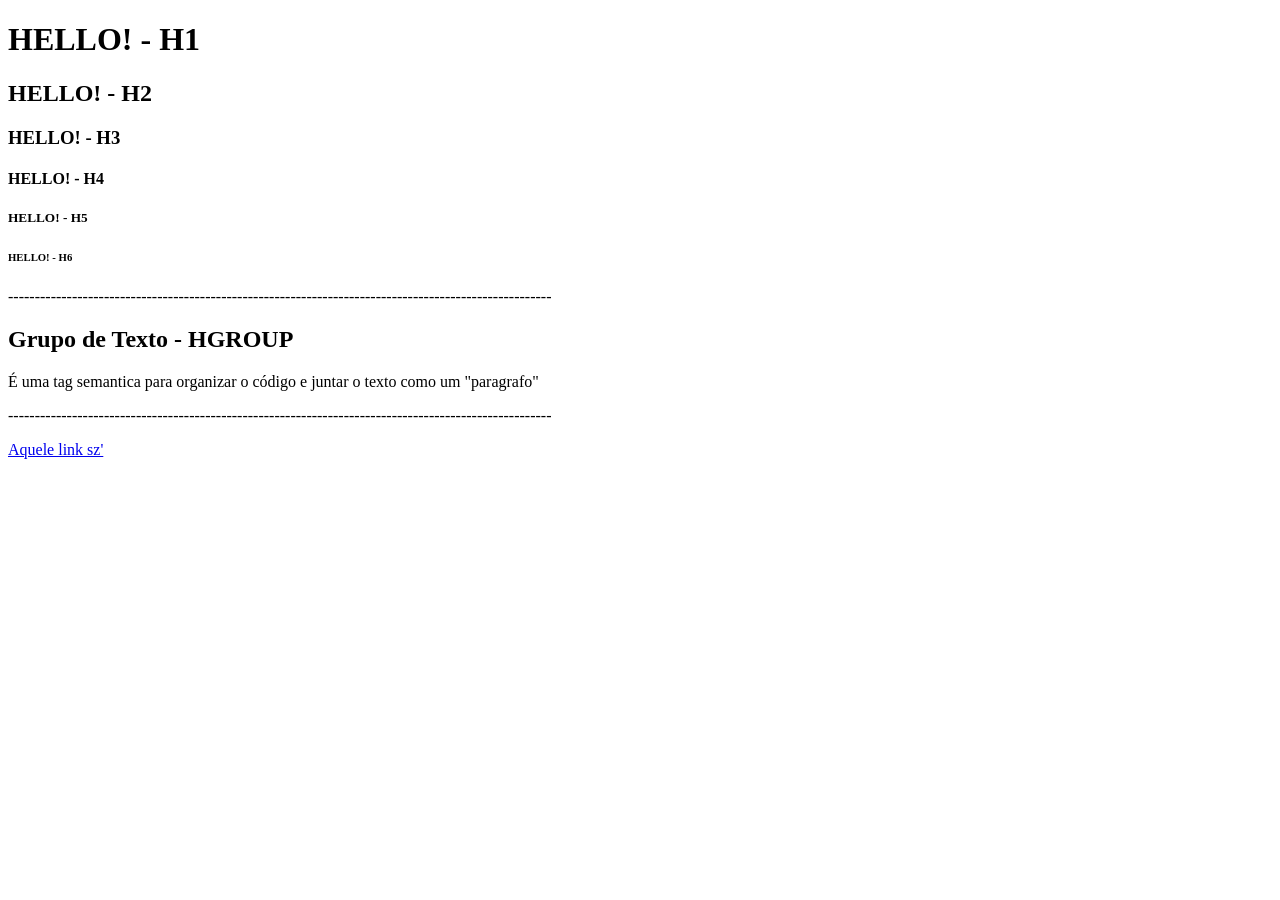
==== AULA 01 - HTML/Index.html @ 1bc3bd78 "Hello!" ====
<!DOCTYPE html>
<html lang="pt-br">
<head>
    <meta charset="utf-8" />
    <meta name="viewport" content="width=device-width" />
    <title>HTML 101</title>
</head>
<body>
    <!-- Tags de Títulos -->
    <h1>HELLO! - H1</h1>
    <h2>HELLO! - H2</h2>
    <h3>HELLO! - H3</h3>
    <h4>HELLO! - H4</h4>
    <h5>HELLO! - H5</h5>
    <h6>HELLO! - H6</h6>

<p>------------------------------------------------------------------------------------------------------</p>

    <!-- Grupo de Texto -->
     <hgroup>
        <h2>Grupo de Texto - HGROUP</h2>
        <p>É uma tag semantica para organizar o código e juntar o texto como um "paragrafo"</p>
     </hgroup>

<p>------------------------------------------------------------------------------------------------------</p>

     <!-- Tags A -->
      <a href="https://www.google.com/?hl=pt_BR" target="_blank">Aquele link sz'</a>  <!-- Link para página externa-->
      
      

</body>
</html>
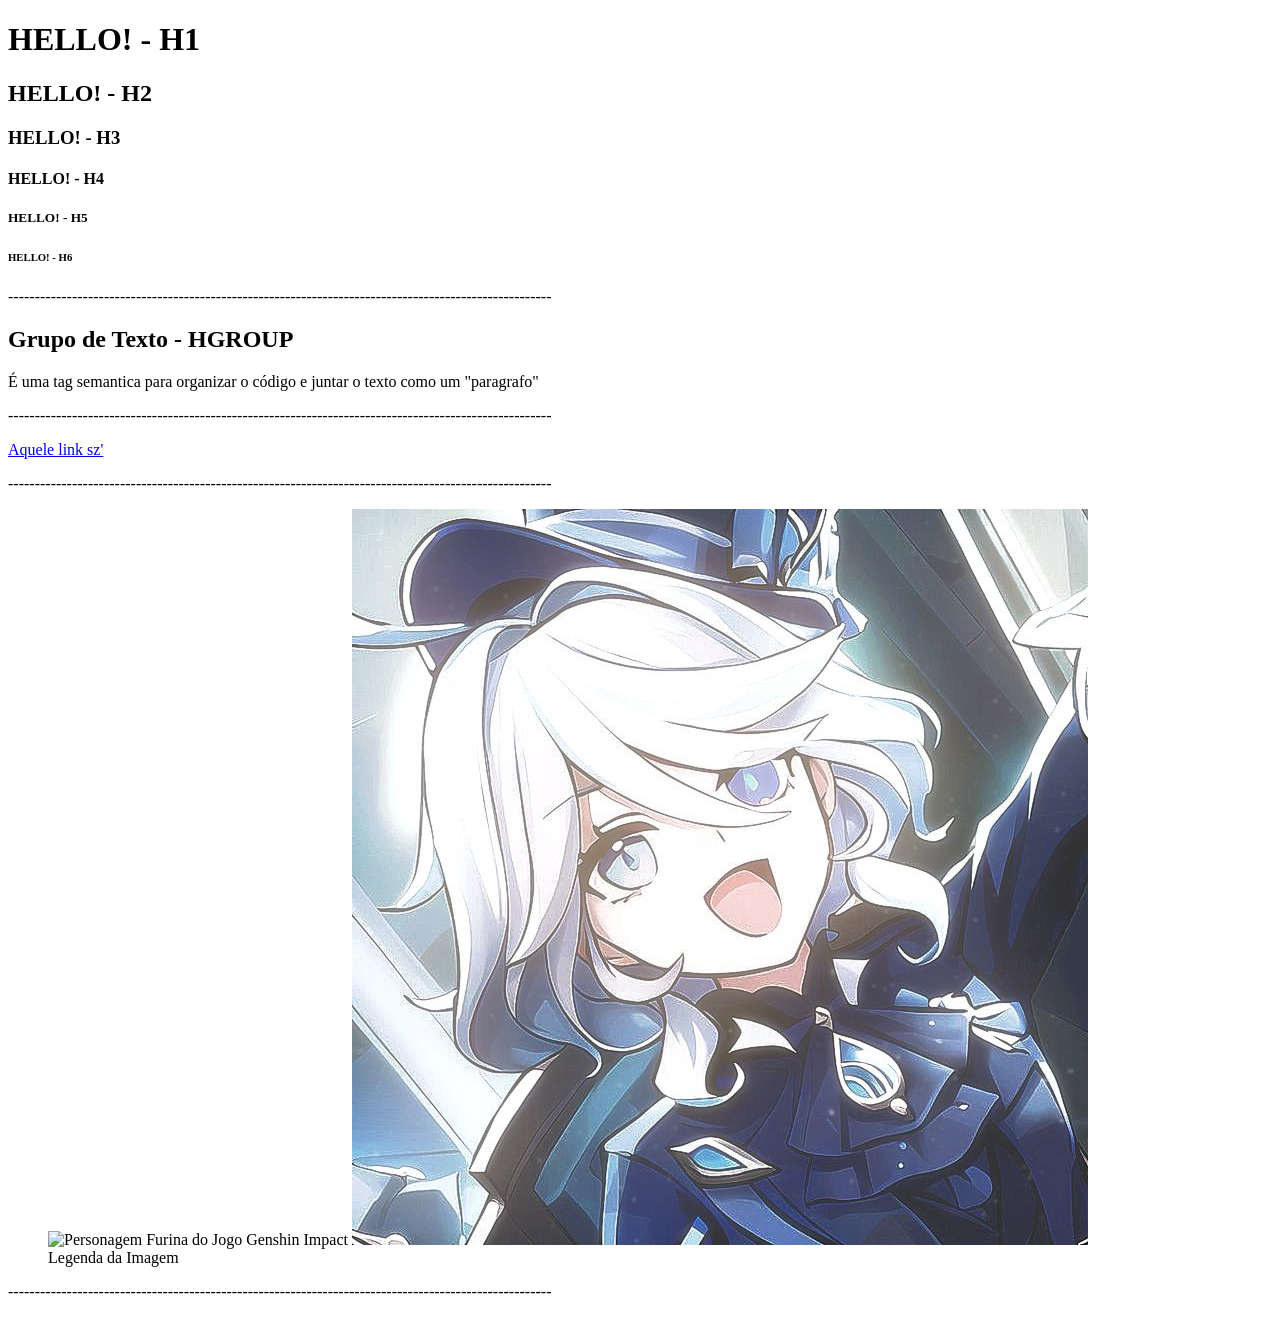
==== commit 4b38abf7: "Aula do dia 06 de agosto" ====
--- a/AULA 01 - HTML/Index.html
+++ b/AULA 01 - HTML/Index.html
@@ -17,17 +17,34 @@
 <p>------------------------------------------------------------------------------------------------------</p>
 
     <!-- Grupo de Texto -->
-     <hgroup>
+    <hgroup>
         <h2>Grupo de Texto - HGROUP</h2>
         <p>É uma tag semantica para organizar o código e juntar o texto como um "paragrafo"</p>
-     </hgroup>
+    </hgroup>
 
 <p>------------------------------------------------------------------------------------------------------</p>
 
      <!-- Tags A -->
-      <a href="https://www.google.com/?hl=pt_BR" target="_blank">Aquele link sz'</a>  <!-- Link para página externa-->
-      
-      
+      <a href="https://zelda.fandom.com/wiki/Link" target="_blank">Aquele link sz'</a>  <!-- Link para página externa-->
+    
+<p>------------------------------------------------------------------------------------------------------</p>
+
+    <figure>
+    <!-- Imagem Link -->
+        <img src="https://i.pinimg.com/736x/d5/cf/43/d5cf4388c3a1b4f9b6d75924886b5afb.jpg" 
+        alt="Personagem Furina do Jogo Genshin Impact" />
+    
+     <!-- Imagem Salva -->
+        <img src="./images/furina-sorrino.jpg" 
+        alt="Personagem Furina do Jogo Genshin Impact" />
+        <figcaption>Legenda da Imagem</figcaption>
+    </figure>  
+
+<p>------------------------------------------------------------------------------------------------------</p>
+
+    
+
+
 
 </body>
 </html>
